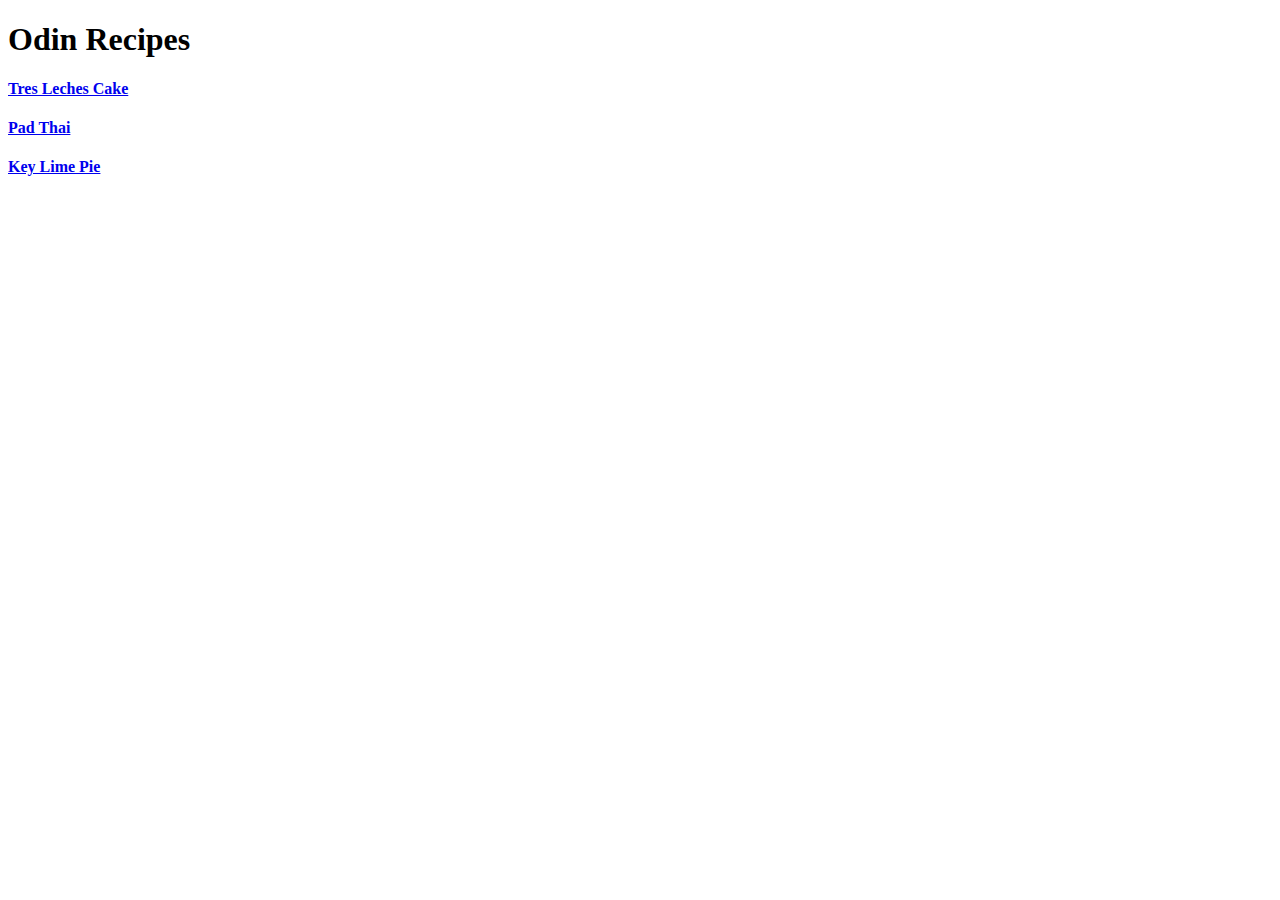
==== index.html @ 892aa5ca "Created links to each recipe page" ====
<!DOCTYPE html>
<html lang="en">
<head>
    <meta charset="UTF-8">
    <meta name="viewport" content="width=device-width, initial-scale=1.0">
    <title>Document</title>
</head>
<body>
    <h1>Odin Recipes</h1>
    <h4><a href = "recipes/tres_leches_cake.html">Tres Leches Cake</a></h4>
    <h4><a href = "recipes/pad_thai.html">Pad Thai</a></h4>
    <h4><a href = "recipes/key_lime_pie.html">Key Lime Pie</h4>
</body>
</html>
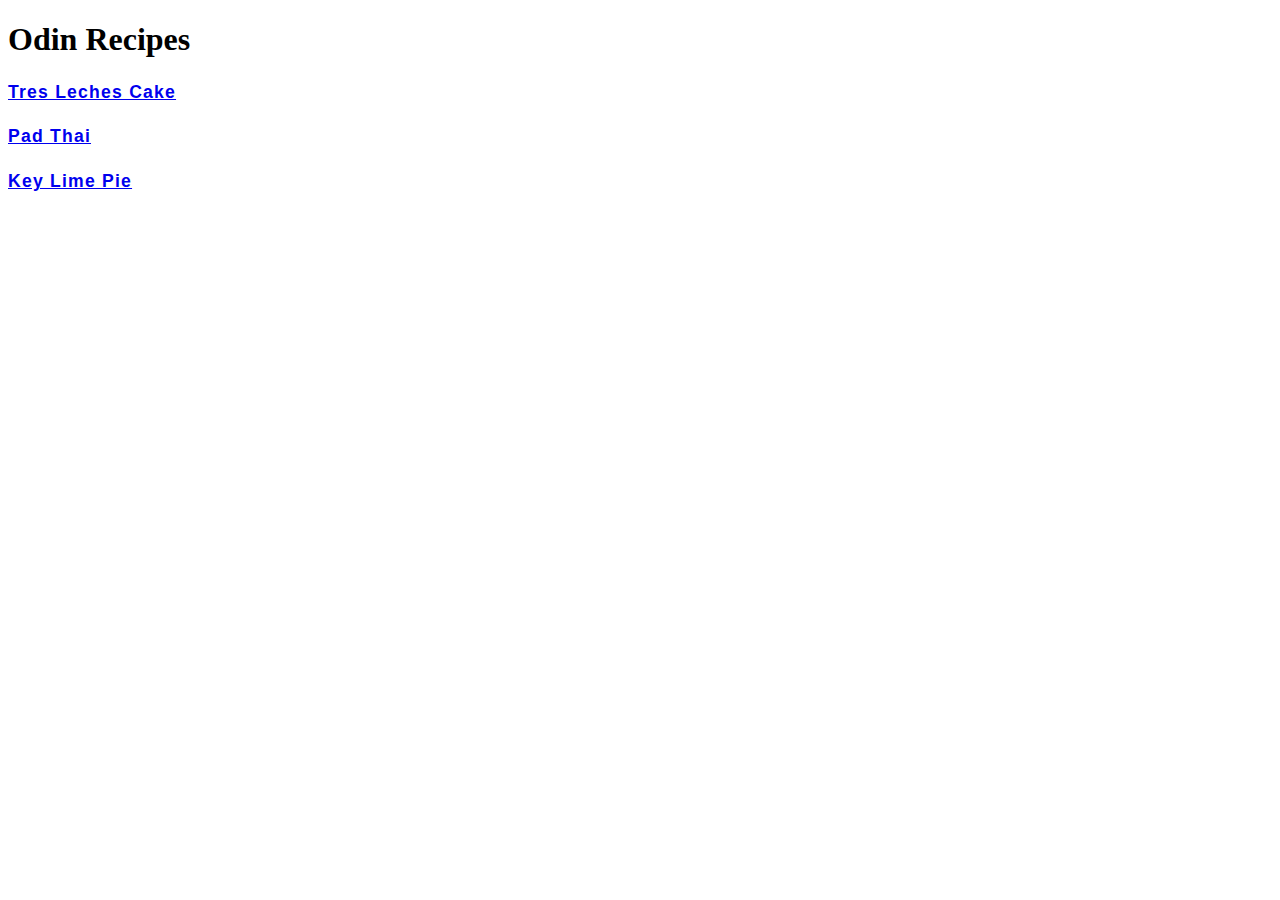
==== commit 0ddf438d: "Set up basic css + finalized class names" ====
--- a/index.html
+++ b/index.html
@@ -2,13 +2,14 @@
 <html lang="en">
 <head>
     <meta charset="UTF-8">
+    <link rel="stylesheet" href="styles.css">
     <meta name="viewport" content="width=device-width, initial-scale=1.0">
-    <title>Document</title>
+    <title>Odin Recipes</title>
 </head>
 <body>
-    <h1>Odin Recipes</h1>
-    <h4><a href = "recipes/tres_leches_cake.html">Tres Leches Cake</a></h4>
-    <h4><a href = "recipes/pad_thai.html">Pad Thai</a></h4>
-    <h4><a href = "recipes/key_lime_pie.html">Key Lime Pie</h4>
+    <h1 class="heading">Odin Recipes</h1>
+    <h4 class="subsection"><a href = "recipes/tres_leches_cake.html">Tres Leches Cake</a></h4>
+    <h4 class="subsection"><a href = "recipes/pad_thai.html">Pad Thai</a></h4>
+    <h4 class="subsection"><a href = "recipes/key_lime_pie.html">Key Lime Pie</h4>
 </body>
 </html>--- a/styles.css
+++ b/styles.css
@@ -0,0 +1,34 @@
+.list-element {
+    font-family:'Gill Sans', 'Gill Sans MT', Calibri, 'Trebuchet MS', sans-serif;
+    letter-spacing: 0.1cap;
+    padding: 10px 10px 10px 10px;
+}
+
+.spaced {
+    line-height: 3cap;
+}
+
+.desc {
+    font-family:'Segoe UI', Tahoma, Geneva, Verdana, sans-serif;
+    letter-spacing: 0.05cap;
+    line-height: 2.5cap;
+}
+
+.fancy {
+    opacity: 0.95;
+    border-radius: 15px;
+}
+
+.subsection {
+    font-family:'Trebuchet MS', 'Lucida Sans Unicode', 'Lucida Grande', 'Lucida Sans', Arial, sans-serif;
+    letter-spacing: 0.1cap;
+    font-weight: bolder;
+}
+
+h2.subsection {
+    font-size: 1.5em;
+}
+
+h4.subsection {
+    font-size: 1.1em;
+}
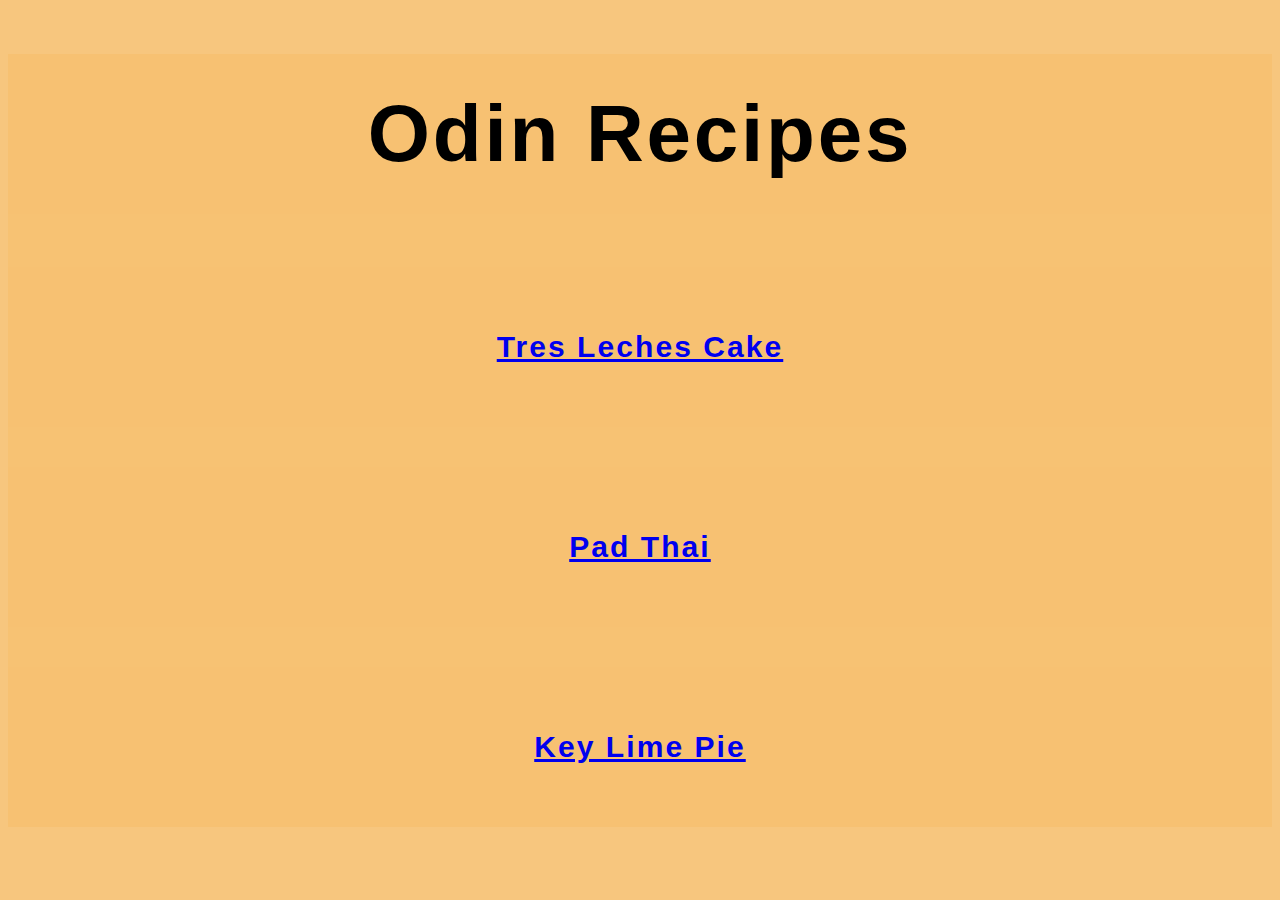
==== commit 0a59fb2e: "Finished, added background and completed all effects" ====
--- a/index.html
+++ b/index.html
@@ -6,10 +6,10 @@
     <meta name="viewport" content="width=device-width, initial-scale=1.0">
     <title>Odin Recipes</title>
 </head>
-<body>
-    <h1 class="heading">Odin Recipes</h1>
-    <h4 class="subsection"><a href = "recipes/tres_leches_cake.html">Tres Leches Cake</a></h4>
-    <h4 class="subsection"><a href = "recipes/pad_thai.html">Pad Thai</a></h4>
-    <h4 class="subsection"><a href = "recipes/key_lime_pie.html">Key Lime Pie</h4>
+<body class="page">
+    <h1 class="heading hp">Odin Recipes</h1>
+    <h4 class="subsection hp"><a href = "recipes/tres_leches_cake.html">Tres Leches Cake</a></h4>
+    <h4 class="subsection hp"><a href = "recipes/pad_thai.html">Pad Thai</a></h4>
+    <h4 class="subsection hp"><a href = "recipes/key_lime_pie.html">Key Lime Pie</h4>
 </body>
 </html>--- a/styles.css
+++ b/styles.css
@@ -1,3 +1,7 @@
+* {
+    background-color: rgba(246, 193, 114, 0.917);
+}
+
 .list-element {
     font-family:'Gill Sans', 'Gill Sans MT', Calibri, 'Trebuchet MS', sans-serif;
     letter-spacing: 0.1cap;
@@ -17,6 +21,8 @@
 .fancy {
     opacity: 0.95;
     border-radius: 15px;
+    border: 0.4cap solid black;
+    margin: 15px 100px;
 }
 
 .subsection {
@@ -32,3 +38,20 @@
 h4.subsection {
     font-size: 1.1em;
 }
+
+.heading {
+    font-family: 'Gill Sans', 'Gill Sans MT', Calibri, 'Trebuchet MS', sans-serif;
+    font-weight: 600;
+    letter-spacing: 0.05cap;
+    text-align: center;
+}
+
+.hp {
+    text-align: center;
+    font-size: 5rem;
+    line-height: 10rem;
+}
+
+h4.hp {
+    font-size: 30px;
+}
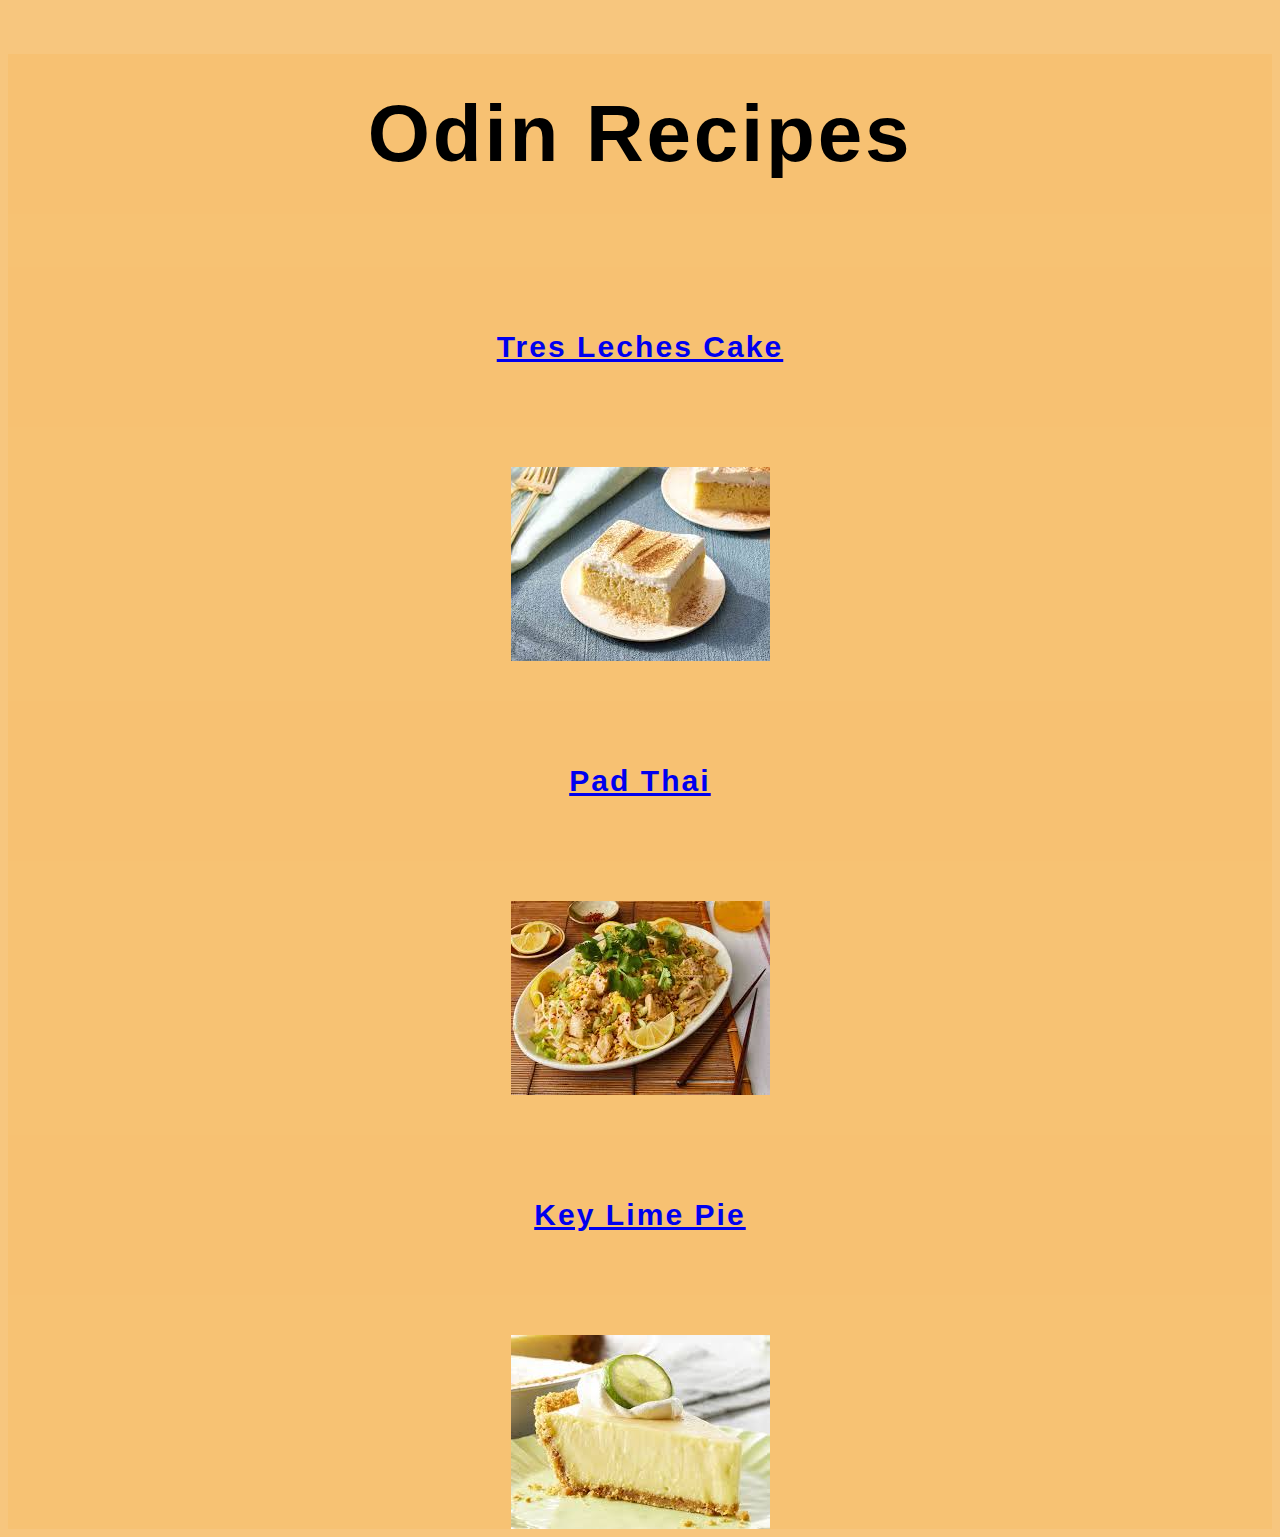
==== commit f9e1e2e2: "Added images to index.html + center aligned" ====
--- a/index.html
+++ b/index.html
@@ -9,7 +9,10 @@
 <body class="page">
     <h1 class="heading hp">Odin Recipes</h1>
     <h4 class="subsection hp"><a href = "recipes/tres_leches_cake.html">Tres Leches Cake</a></h4>
+    <img class="index-img" src="./images/tlc_img.jpeg" alt="An image of Tres Leches Cake!">
     <h4 class="subsection hp"><a href = "recipes/pad_thai.html">Pad Thai</a></h4>
+    <img class="index-img" src="./images/pt_img.jpeg" alt="An image of Pad Thai">
     <h4 class="subsection hp"><a href = "recipes/key_lime_pie.html">Key Lime Pie</h4>
+    <img class="index-img" src="./images/klp_img.jpeg" alt="An image of Key Lime Pie">
 </body>
 </html>--- a/styles.css
+++ b/styles.css
@@ -55,3 +55,8 @@
 h4.hp {
     font-size: 30px;
 }
+
+.index-img {
+    display: block;
+    margin: 0 auto;
+}
